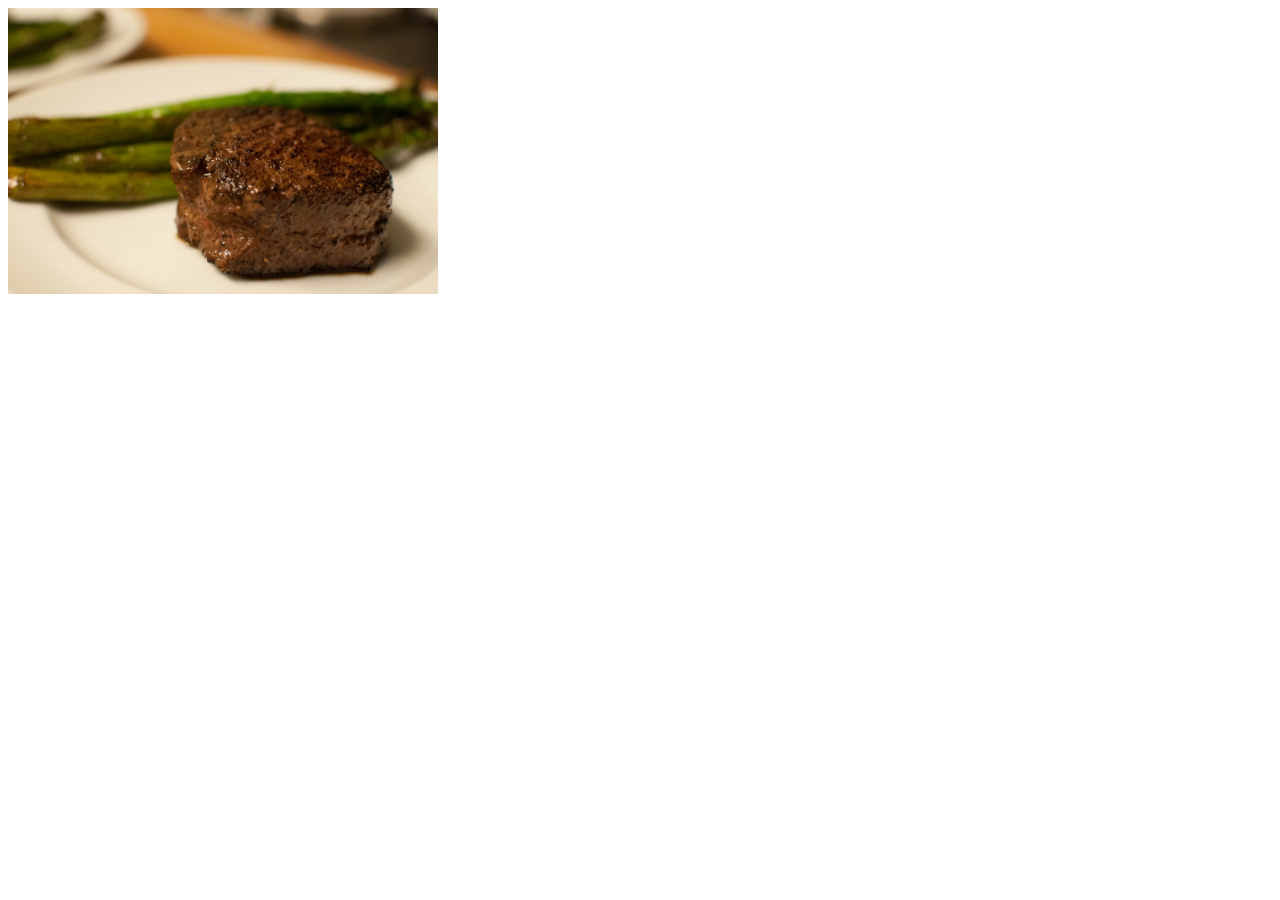
==== meet.html @ 6eb4f9b7 "big meat" ====
<!DOCTYPE html>
<html lang="en">
<head>
    <meta charset="UTF-8">
    <meta name="viewport" content="width=device-width, initial-scale=1.0">
    <title>Best Types Of Meat</title>
</head>
<body>
<img src="images/Filet_Mignon_with_Asparagus_Spears.jpg" alt="Filet Mignon" width="430"> 
</body>
</html>
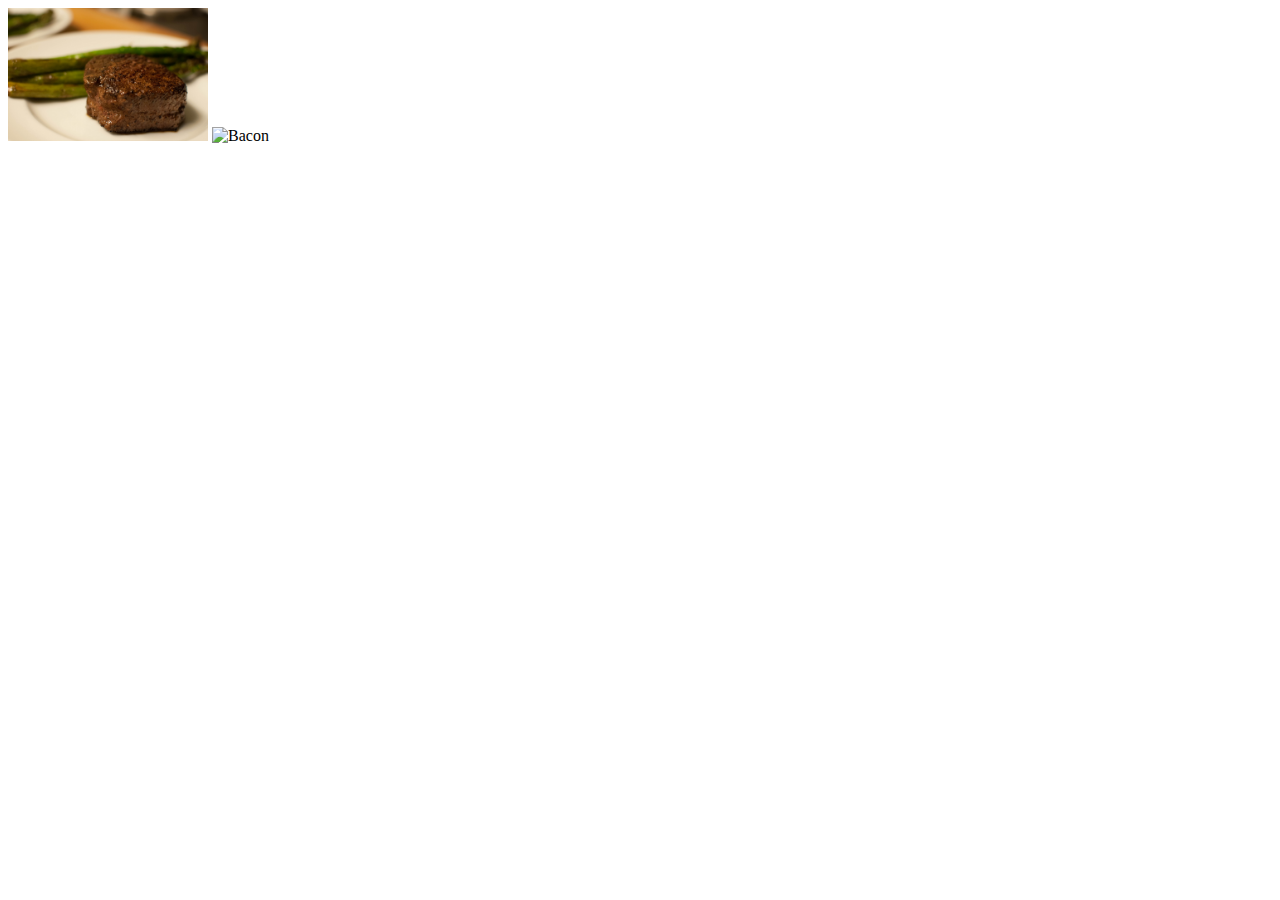
==== commit c7825da6: "meat.html" ====
--- a/meet.html
+++ b/meet.html
@@ -6,6 +6,7 @@
     <title>Best Types Of Meat</title>
 </head>
 <body>
-<img src="images/Filet_Mignon_with_Asparagus_Spears.jpg" alt="Filet Mignon" width="430"> 
+<img src="images/Filet_Mignon_with_Asparagus_Spears.jpg" alt="Filet Mignon" width="200"> 
+<img src="https://encrypted-tbn0.gstatic.com/images?q=tbn:ANd9GcQYCkNNJYd0jsiVa6gJblOOFEOAGYgTcUO6PCvCKLef8Q&s"alt="Bacon" width="230">
 </body>
 </html>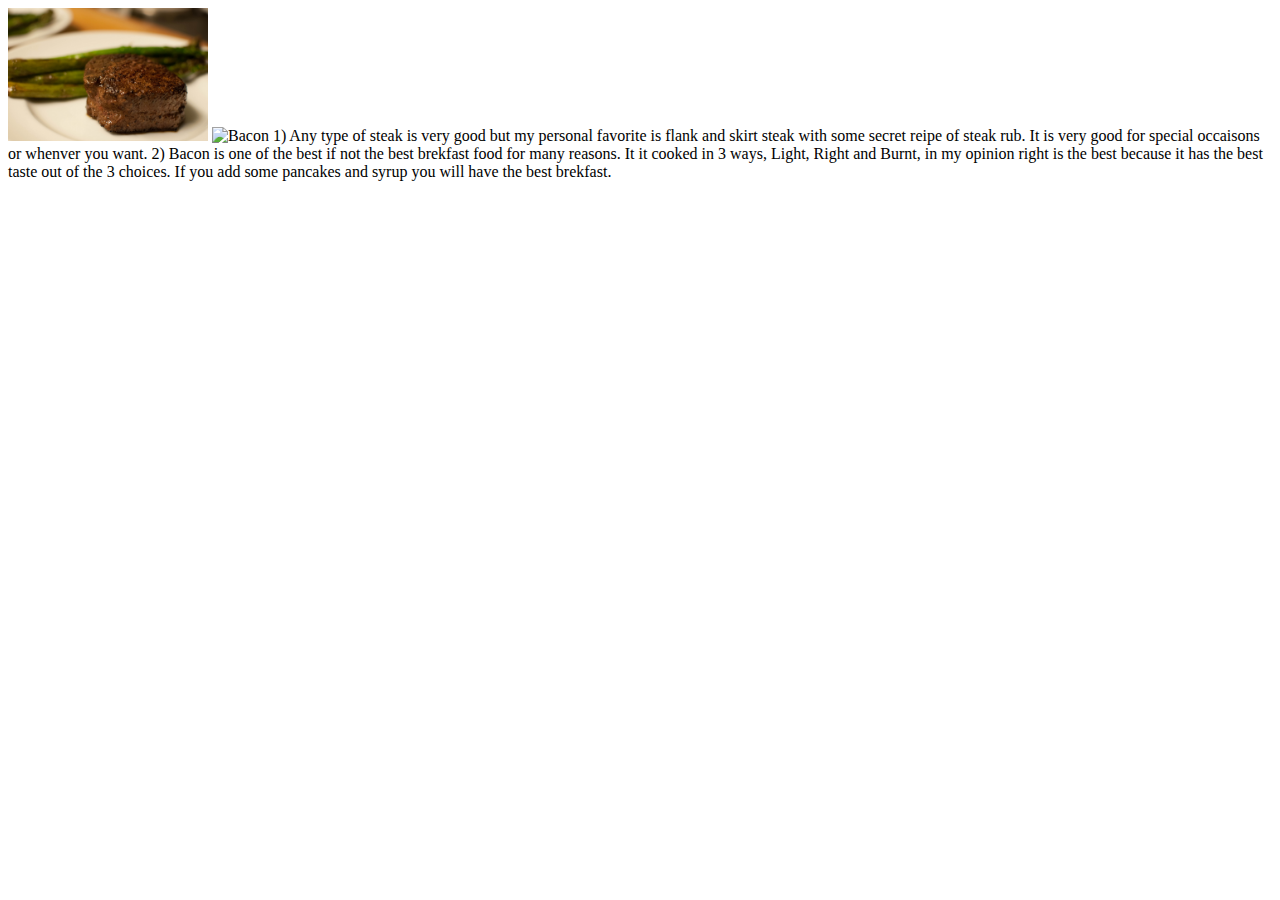
==== commit bec048ce: "main.html" ====
--- a/meet.html
+++ b/meet.html
@@ -8,5 +8,7 @@
 <body>
 <img src="images/Filet_Mignon_with_Asparagus_Spears.jpg" alt="Filet Mignon" width="200"> 
 <img src="https://encrypted-tbn0.gstatic.com/images?q=tbn:ANd9GcQYCkNNJYd0jsiVa6gJblOOFEOAGYgTcUO6PCvCKLef8Q&s"alt="Bacon" width="230">
+1) Any type of steak is very good but my personal favorite is flank and skirt steak with some secret reipe of steak rub. It is very good for special occaisons or whenver you want.
+2) Bacon is one of the best if not the best brekfast food for many reasons. It it cooked in 3 ways, Light, Right and Burnt, in my opinion right is the best because it has the best taste out of the 3 choices. If you add some pancakes and syrup you will have the best brekfast.
 </body>
 </html>